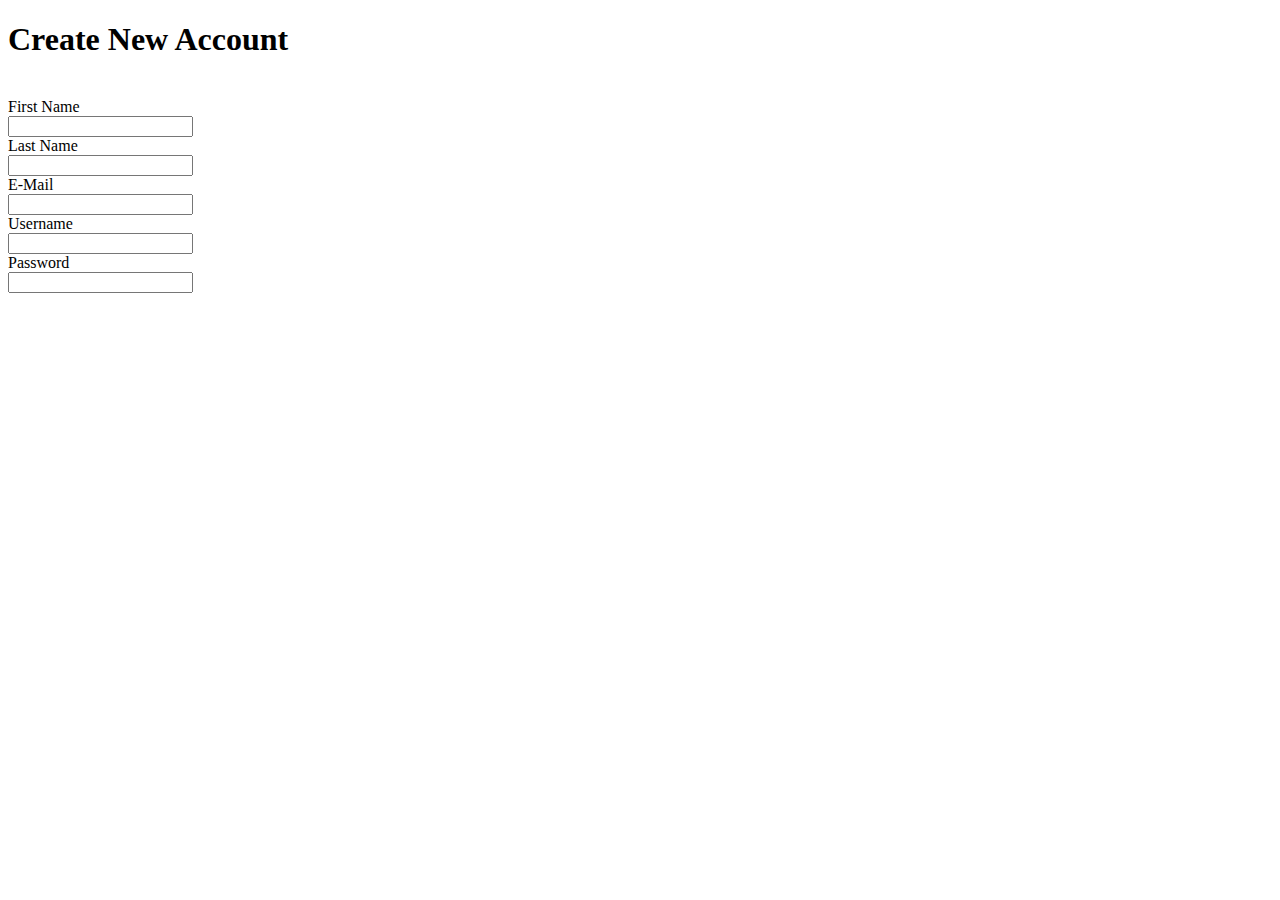
==== signUp.html @ 401149e4 "Add sam to index.html" ====
<!DOCTYPE html>
<html lang="en">
<head>
    <meta charset="UTF-8">
    <meta name="viewport" content="width=device-width, initial-scale=1.0">
    <title>Sign Up</title>
</head>
<body>
    <form action="index.html" method="POST" >
        <h1>Create New Account</h1>
          <br>
        <label for="firstName">First Name</label>
          <br>
        <input type="text" name="First Name" id="firstName">
          <br> 
          <label for="lastName">Last Name</label>
          <br>
        <input type="text" name="Last Name" id="lastName">
           <br>
           <label for="email">E-Mail</label>
           <br>
        <input type="text" name="E-Mail" id="email">
           <br>
           <label for="username">Username</label>
           <br>
        <input type="text" name="Username" id="username">
           <br>
           <label for="password">Password</label>
           <br>
        <input type="password" name="Password" id="password">
      </form>
</body>
</html>
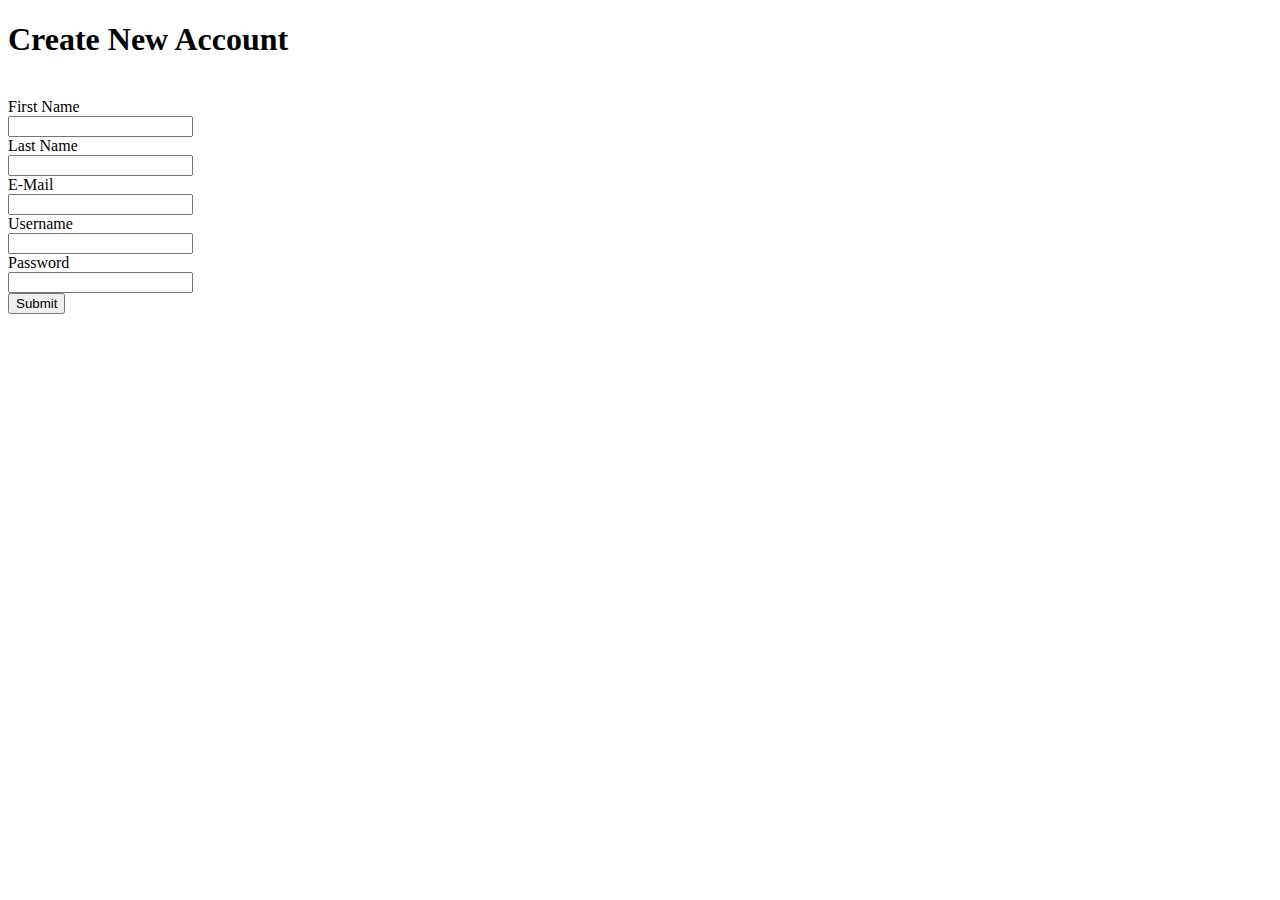
==== commit f92c34a2: "Signup/Signin" ====
--- a/signUp.html
+++ b/signUp.html
@@ -11,7 +11,7 @@
           <br>
         <label for="firstName">First Name</label>
           <br>
-        <input type="text" name="First Name" id="firstName">
+        <input type="text" name="First Name" id="firstName" required>
           <br> 
           <label for="lastName">Last Name</label>
           <br>
@@ -19,15 +19,17 @@
            <br>
            <label for="email">E-Mail</label>
            <br>
-        <input type="text" name="E-Mail" id="email">
+        <input type="email" name="E-Mail" id="email" required>
            <br>
            <label for="username">Username</label>
            <br>
-        <input type="text" name="Username" id="username">
+        <input type="text" name="Username" id="username" required minlength="3" maxlength="20" pattern="[a-zA-Z0-9]+">
            <br>
            <label for="password">Password</label>
            <br>
-        <input type="password" name="Password" id="password">
+        <input type="password" name="Password" id="password" required minlength="8" maxlength="15">
+        <br>
+        <input type="submit" value="Submit">
       </form>
 </body>
 </html>
